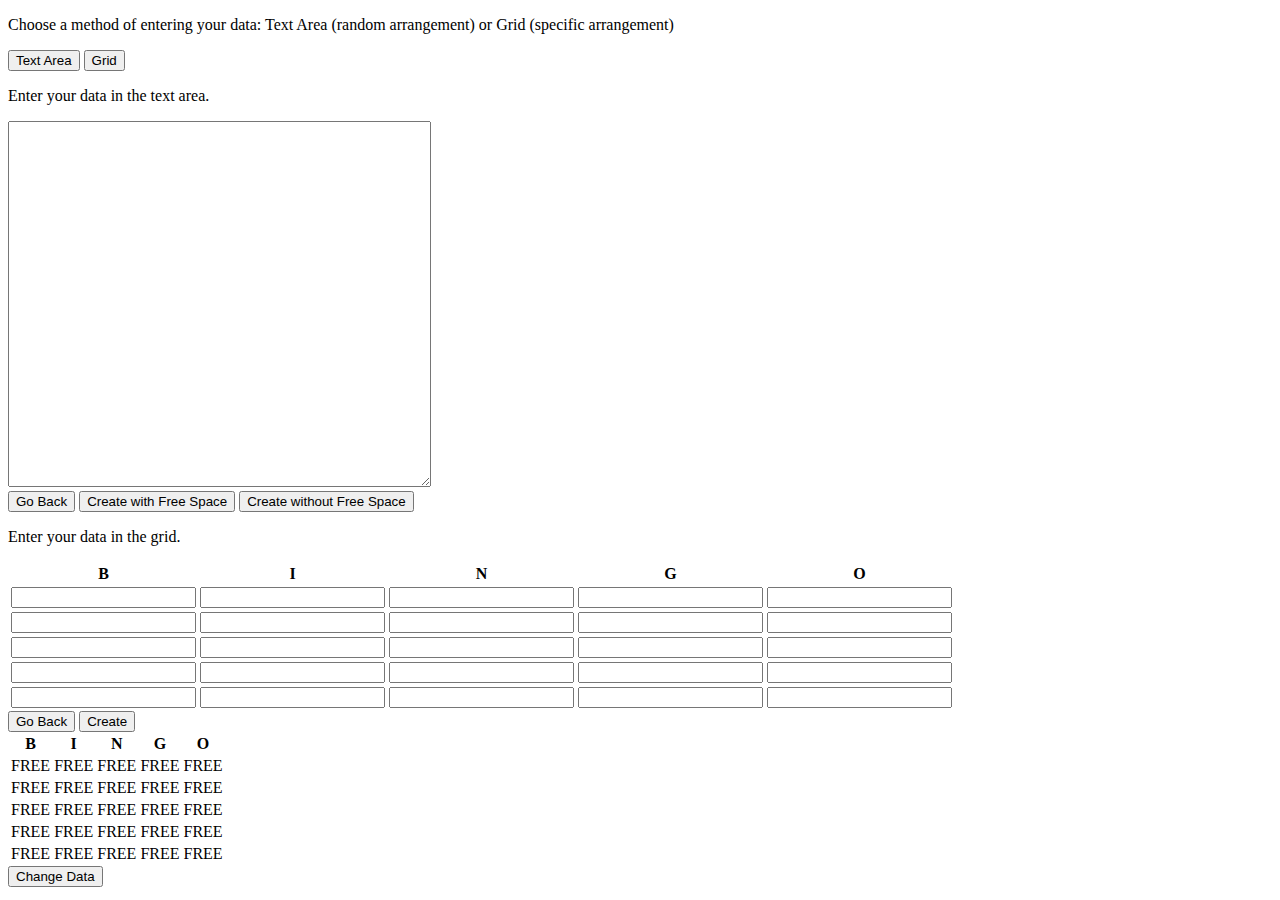
==== index.html @ 261ad6e4 "renamed bingo.html to index.html" ====
<!DOCTYPE html>
<html>
	<head>
		<meta charset="UTF-8">
		<title>BINGO</title>
	</head>
	<link rel="stylesheet" type="text/css" href="css/styles.css">
	<script src="https://ajax.googleapis.com/ajax/libs/jquery/2.1.3/jquery.min.js"></script>
	<script	src="js/main.js"></script>

	<body>
		<div id="setup">
			<div id="choose">
				<p>Choose a method of entering your data: Text Area (random arrangement) or Grid (specific arrangement)</p>
				<button id="chooseTextArea">Text Area</button>
				<button id="chooseGrid">Grid</button>
			</div>
			<div id="setup-textarea">
				<p>Enter your data in the text area.</p>
				<textarea id="textarea-data" rows="24" cols="50"></textarea>
				<br/>
				<button class="goback">Go Back</button>
				<button id="textarea-create-free">Create with Free Space</button>
				<button id="textarea-create-nofree">Create without Free Space</button>
			</div>
			<div id="setup-grid">
				<p>Enter your data in the grid.</p>
				<table>
					<tr>
						<th>B</th>
						<th>I</th>
						<th>N</th>
						<th>G</th>
						<th>O</th>
					</tr>
					<tr>
						<td><input type="text" id="setup0"></td>
						<td><input type="text" id="setup1"></td>
						<td><input type="text" id="setup2"></td>
						<td><input type="text" id="setup3"></td>
						<td><input type="text" id="setup4"></td>
					</tr>
					<tr>
						<td><input type="text" id="setup5"></td>
						<td><input type="text" id="setup6"></td>
						<td><input type="text" id="setup7"></td>
						<td><input type="text" id="setup8"></td>
						<td><input type="text" id="setup9"></td>
					</tr>
					<tr>
						<td><input type="text" id="setup10"></td>
						<td><input type="text" id="setup11"></td>
						<td><input type="text" id="setup12"></td>
						<td><input type="text" id="setup13"></td>
						<td><input type="text" id="setup14"></td>
					</tr>
					<tr>
						<td><input type="text" id="setup15"></td>
						<td><input type="text" id="setup16"></td>
						<td><input type="text" id="setup17"></td>
						<td><input type="text" id="setup18"></td>
						<td><input type="text" id="setup19"></td>
					</tr>
					<tr>
						<td><input type="text" id="setup20"></td>
						<td><input type="text" id="setup21"></td>
						<td><input type="text" id="setup22"></td>
						<td><input type="text" id="setup23"></td>
						<td><input type="text" id="setup24"></td>
					</tr>
				</table>
				<button class="goback">Go Back</button>
				<button id="grid-create">Create</button>
			</div>
		</div>
		<div id="board">
			<table>
				<tr>
					<th>B</th>
					<th>I</th>
					<th>N</th>
					<th>G</th>
					<th>O</th>
				</tr>
				<tr>
					<td id="board0">FREE</td>
					<td id="board1">FREE</td>
					<td id="board2">FREE</td>
					<td id="board3">FREE</td>
					<td id="board4">FREE</td>
				</tr>
				<tr>
					<td id="board5">FREE</td>
					<td id="board6">FREE</td>
					<td id="board7">FREE</td>
					<td id="board8">FREE</td>
					<td id="board9">FREE</td>
				</tr>
				<tr>
					<td id="board10">FREE</td>
					<td id="board11">FREE</td>
					<td id="board12">FREE</td>
					<td id="board13">FREE</td>
					<td id="board14">FREE</td>
				</tr>
				<tr>
					<td id="board15">FREE</td>
					<td id="board16">FREE</td>
					<td id="board17">FREE</td>
					<td id="board18">FREE</td>
					<td id="board19">FREE</td>
				</tr>
				<tr>
					<td id="board20">FREE</td>
					<td id="board21">FREE</td>
					<td id="board22">FREE</td>
					<td id="board23">FREE</td>
					<td id="board24">FREE</td>
				</tr>

			</table>
			<button id="setup-return">Change Data</button>
		</div>
	</body>
</html>
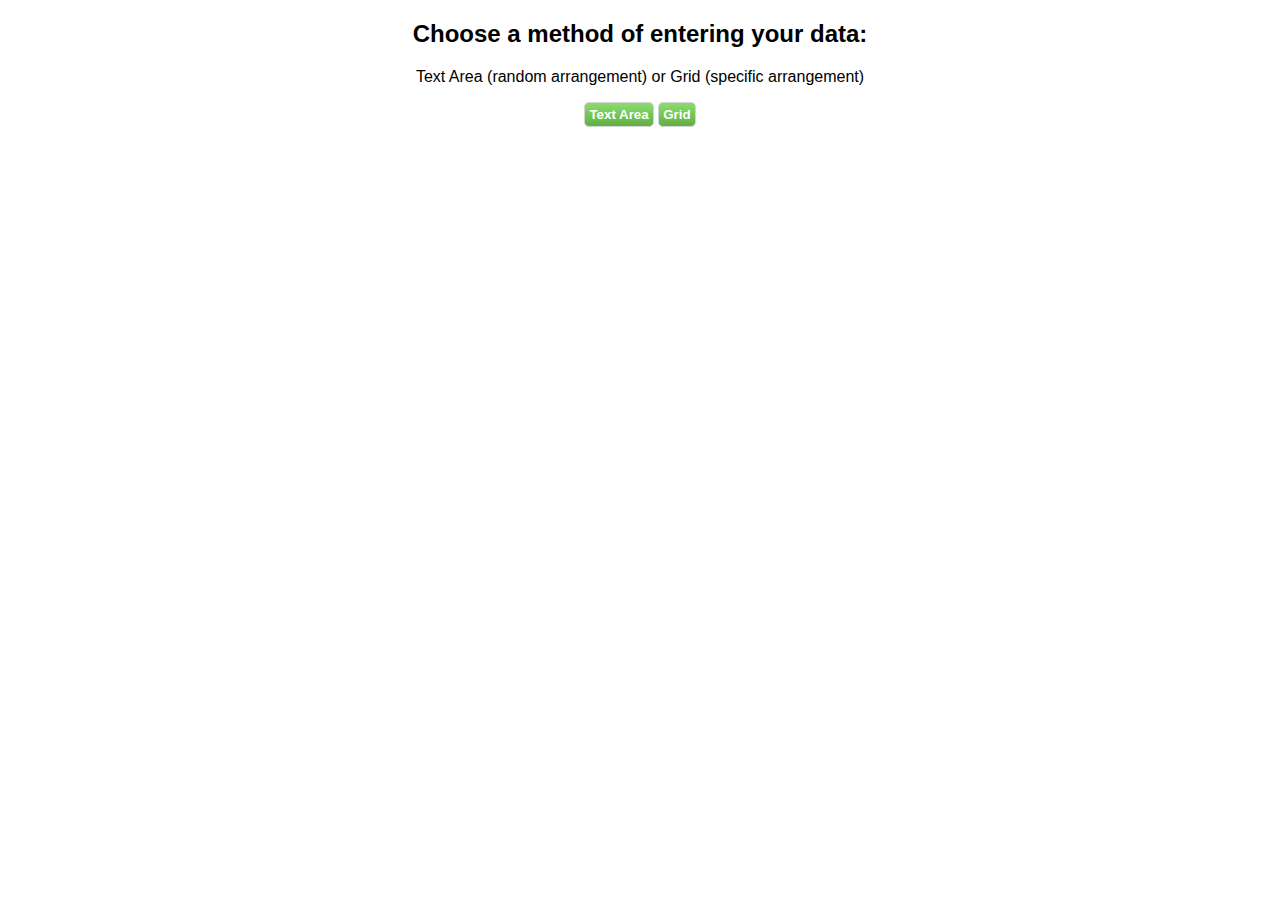
==== commit ed3f6f4b: "Added more functionality" ====
--- a/index.html
+++ b/index.html
@@ -9,22 +9,73 @@
 	<script	src="js/main.js"></script>
 
 	<body>
-		<div id="setup">
-			<div id="choose">
-				<p>Choose a method of entering your data: Text Area (random arrangement) or Grid (specific arrangement)</p>
-				<button id="chooseTextArea">Text Area</button>
-				<button id="chooseGrid">Grid</button>
+		<div id="container">
+			<div id="setup">
+				<div id="choose">
+					<h2>Choose a method of entering your data:</h2>
+					<p>Text Area (random arrangement) or Grid (specific arrangement)</p>
+					<button id="chooseTextArea">Text Area</button>
+					<button id="chooseGrid">Grid</button>
+				</div>
+				<div id="setup-textarea">
+					<h3>Enter your data in the text area.</h3>
+					<textarea id="textarea-data" rows="24" cols="50"></textarea>
+					<br/>
+					<button class="goback">Go Back</button>
+					<button id="textarea-create-free">Create with Free Space</button>
+					<button id="textarea-create-nofree">Create without Free Space</button>
+				</div>
+				<div id="setup-grid">
+					<h3>Enter your data in the grid.</h3>
+					<table id="setup-table">
+						<tr>
+							<th>B</th>
+							<th>I</th>
+							<th>N</th>
+							<th>G</th>
+							<th>O</th>
+						</tr>
+						<tr>
+							<td><input type="text" id="setup0"></td>
+							<td><input type="text" id="setup1"></td>
+							<td><input type="text" id="setup2"></td>
+							<td><input type="text" id="setup3"></td>
+							<td><input type="text" id="setup4"></td>
+						</tr>
+						<tr>
+							<td><input type="text" id="setup5"></td>
+							<td><input type="text" id="setup6"></td>
+							<td><input type="text" id="setup7"></td>
+							<td><input type="text" id="setup8"></td>
+							<td><input type="text" id="setup9"></td>
+						</tr>
+						<tr>
+							<td><input type="text" id="setup10"></td>
+							<td><input type="text" id="setup11"></td>
+							<td><input type="text" id="setup12"></td>
+							<td><input type="text" id="setup13"></td>
+							<td><input type="text" id="setup14"></td>
+						</tr>
+						<tr>
+							<td><input type="text" id="setup15"></td>
+							<td><input type="text" id="setup16"></td>
+							<td><input type="text" id="setup17"></td>
+							<td><input type="text" id="setup18"></td>
+							<td><input type="text" id="setup19"></td>
+						</tr>
+						<tr>
+							<td><input type="text" id="setup20"></td>
+							<td><input type="text" id="setup21"></td>
+							<td><input type="text" id="setup22"></td>
+							<td><input type="text" id="setup23"></td>
+							<td><input type="text" id="setup24"></td>
+						</tr>
+					</table>
+					<button class="goback">Go Back</button>
+					<button id="grid-create">Create</button>
+				</div>
 			</div>
-			<div id="setup-textarea">
-				<p>Enter your data in the text area.</p>
-				<textarea id="textarea-data" rows="24" cols="50"></textarea>
-				<br/>
-				<button class="goback">Go Back</button>
-				<button id="textarea-create-free">Create with Free Space</button>
-				<button id="textarea-create-nofree">Create without Free Space</button>
-			</div>
-			<div id="setup-grid">
-				<p>Enter your data in the grid.</p>
+			<div id="board">
 				<table>
 					<tr>
 						<th>B</th>
@@ -34,92 +85,45 @@
 						<th>O</th>
 					</tr>
 					<tr>
-						<td><input type="text" id="setup0"></td>
-						<td><input type="text" id="setup1"></td>
-						<td><input type="text" id="setup2"></td>
-						<td><input type="text" id="setup3"></td>
-						<td><input type="text" id="setup4"></td>
+						<td id="board0" class="final">FREE</td>
+						<td id="board1" class="final">FREE</td>
+						<td id="board2" class="final">FREE</td>
+						<td id="board3" class="final">FREE</td>
+						<td id="board4" class="final">FREE</td>
 					</tr>
 					<tr>
-						<td><input type="text" id="setup5"></td>
-						<td><input type="text" id="setup6"></td>
-						<td><input type="text" id="setup7"></td>
-						<td><input type="text" id="setup8"></td>
-						<td><input type="text" id="setup9"></td>
+						<td id="board5" class="final">FREE</td>
+						<td id="board6" class="final">FREE</td>
+						<td id="board7" class="final">FREE</td>
+						<td id="board8" class="final">FREE</td>
+						<td id="board9" class="final">FREE</td>
 					</tr>
 					<tr>
-						<td><input type="text" id="setup10"></td>
-						<td><input type="text" id="setup11"></td>
-						<td><input type="text" id="setup12"></td>
-						<td><input type="text" id="setup13"></td>
-						<td><input type="text" id="setup14"></td>
+						<td id="board10" class="final">FREE</td>
+						<td id="board11" class="final">FREE</td>
+						<td id="board12" class="final">FREE</td>
+						<td id="board13" class="final">FREE</td>
+						<td id="board14" class="final">FREE</td>
 					</tr>
 					<tr>
-						<td><input type="text" id="setup15"></td>
-						<td><input type="text" id="setup16"></td>
-						<td><input type="text" id="setup17"></td>
-						<td><input type="text" id="setup18"></td>
-						<td><input type="text" id="setup19"></td>
+						<td id="board15" class="final">FREE</td>
+						<td id="board16" class="final">FREE</td>
+						<td id="board17" class="final">FREE</td>
+						<td id="board18" class="final">FREE</td>
+						<td id="board19" class="final">FREE</td>
 					</tr>
 					<tr>
-						<td><input type="text" id="setup20"></td>
-						<td><input type="text" id="setup21"></td>
-						<td><input type="text" id="setup22"></td>
-						<td><input type="text" id="setup23"></td>
-						<td><input type="text" id="setup24"></td>
+						<td id="board20" class="final">FREE</td>
+						<td id="board21" class="final">FREE</td>
+						<td id="board22" class="final">FREE</td>
+						<td id="board23" class="final">FREE</td>
+						<td id="board24" class="final">FREE</td>
 					</tr>
 				</table>
-				<button class="goback">Go Back</button>
-				<button id="grid-create">Create</button>
+				<br/>
+				<br/>
+				<button id="setup-return">Change Data</button>
 			</div>
-		</div>
-		<div id="board">
-			<table>
-				<tr>
-					<th>B</th>
-					<th>I</th>
-					<th>N</th>
-					<th>G</th>
-					<th>O</th>
-				</tr>
-				<tr>
-					<td id="board0">FREE</td>
-					<td id="board1">FREE</td>
-					<td id="board2">FREE</td>
-					<td id="board3">FREE</td>
-					<td id="board4">FREE</td>
-				</tr>
-				<tr>
-					<td id="board5">FREE</td>
-					<td id="board6">FREE</td>
-					<td id="board7">FREE</td>
-					<td id="board8">FREE</td>
-					<td id="board9">FREE</td>
-				</tr>
-				<tr>
-					<td id="board10">FREE</td>
-					<td id="board11">FREE</td>
-					<td id="board12">FREE</td>
-					<td id="board13">FREE</td>
-					<td id="board14">FREE</td>
-				</tr>
-				<tr>
-					<td id="board15">FREE</td>
-					<td id="board16">FREE</td>
-					<td id="board17">FREE</td>
-					<td id="board18">FREE</td>
-					<td id="board19">FREE</td>
-				</tr>
-				<tr>
-					<td id="board20">FREE</td>
-					<td id="board21">FREE</td>
-					<td id="board22">FREE</td>
-					<td id="board23">FREE</td>
-					<td id="board24">FREE</td>
-				</tr>
-
-			</table>
-			<button id="setup-return">Change Data</button>
 		</div>
 	</body>
 </html>--- a/css/styles.css
+++ b/css/styles.css
@@ -0,0 +1,48 @@
+#container {
+	font-family: Helvetica;
+	text-align: center;
+}
+#textarea-data{
+	resize: none;
+}
+#setup-table {
+	margin-left: auto;
+	margin-right: auto;
+}
+.final {
+	background-color: #ddd;
+	padding: 25px 25px 25px 25px;
+	text-align: center;
+	width: 20%;
+	border-radius: 5px;
+}
+.final:hover {
+	background-color: #ccc;
+}
+.done, .done:hover {
+	background-color: #f44;
+}
+button {
+	font-family: inherit;
+	background-color: #60B044;
+	background-image: -webkit-linear-gradient(top, #8ADD6D, #60B044);
+	background-image: -moz-linear-gradient(top, #8ADD6D, #60B044);
+	background-image: -ms-linear-gradient(top, #8ADD6D, #60B044);
+	background-image: -o-linear-gradient(top, #8ADD6D, #60B044);
+	background-image: linear-gradient(to bottom, #8ADD6D, #60B044);
+	border: 1px solid #D5D5D5;
+	border-radius: 5px;
+	font-weight: bold;
+	padding: 4px 4px 4px 4px;
+	color: white;
+	/*http://css3buttongenerator.com/*/
+}
+button:hover {
+	background-color: #609044;
+	border: 1px solid #AAAAAA;
+	background-image: -webkit-linear-gradient(top, #60B044, #609044);
+	background-image: -moz-linear-gradient(top, #60B044, #609044);
+	background-image: -ms-linear-gradient(top, #60B044, #609044);
+	background-image: -o-linear-gradient(top, #60B044, #609044);
+	background-image: linear-gradient(to bottom, #60B044, #609044);
+}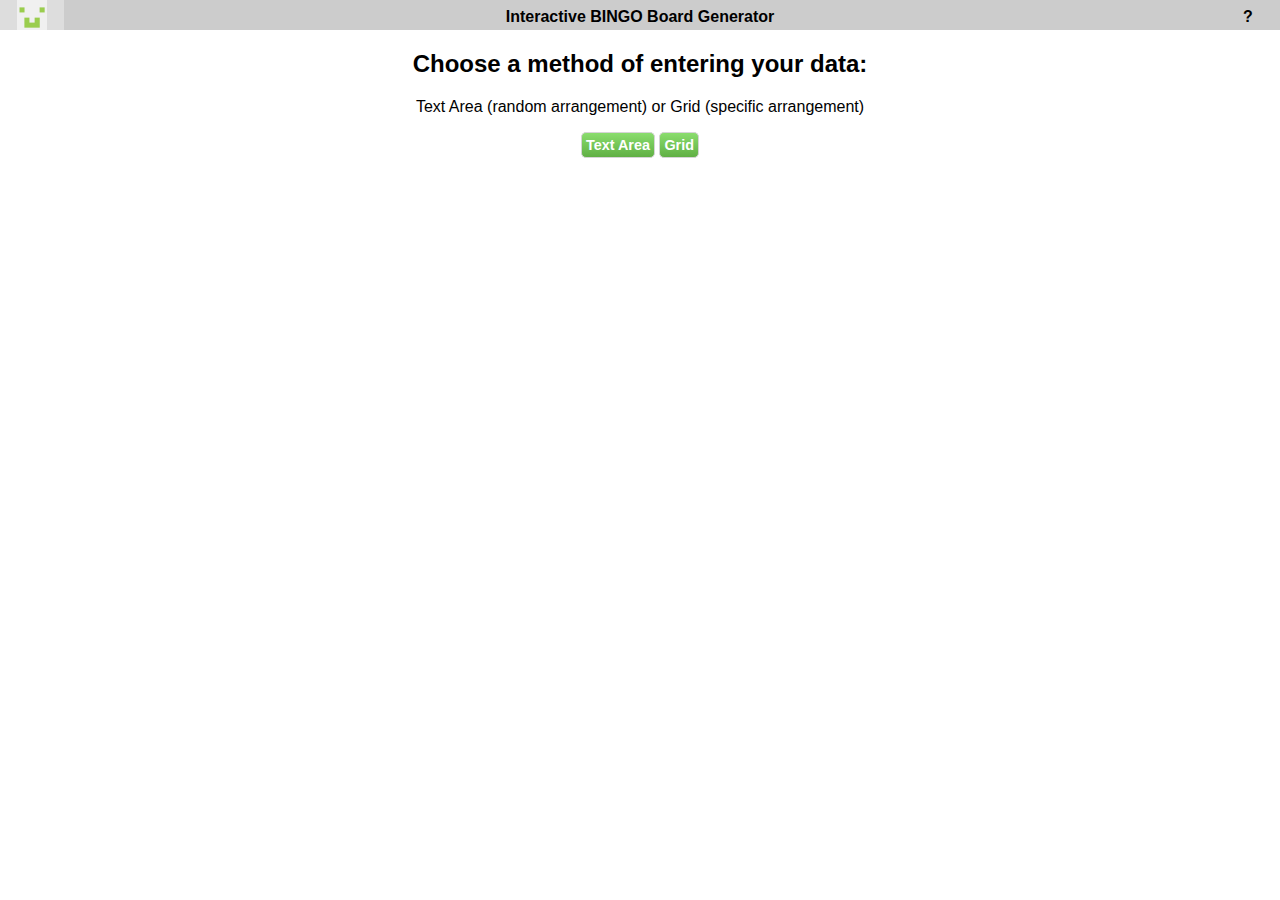
==== commit 67832f77: "Lots of frontend work and added an About page" ====
--- a/index.html
+++ b/index.html
@@ -3,13 +3,28 @@
 	<head>
 		<meta charset="UTF-8">
 		<title>BINGO</title>
+		<link rel="stylesheet" type="text/css" href="css/styles.css">
+		<script src="https://ajax.googleapis.com/ajax/libs/jquery/2.1.3/jquery.min.js"></script>
+		<script	src="js/main.js"></script>
 	</head>
-	<link rel="stylesheet" type="text/css" href="css/styles.css">
-	<script src="https://ajax.googleapis.com/ajax/libs/jquery/2.1.3/jquery.min.js"></script>
-	<script	src="js/main.js"></script>
 
 	<body>
 		<div id="container">
+			<div id="header">
+				<a href="https://github.com/philipsdyoo/bingo" target="_blank">
+					<div id="ghpropic-container">
+						<img src="images/ghpropic.png" id="ghpropic">
+					</div>
+				</a>
+				<div id="header-container">
+					<p class="header-par">Interactive BINGO Board Generator</p>
+				</div>
+				<a href="about.html">
+					<div id="about-container">
+						<p class="header-par">?</p>
+					</div>
+				</a>
+			</div>
 			<div id="setup">
 				<div id="choose">
 					<h2>Choose a method of entering your data:</h2>
@@ -85,39 +100,39 @@
 						<th>O</th>
 					</tr>
 					<tr>
-						<td id="board0" class="final">FREE</td>
-						<td id="board1" class="final">FREE</td>
-						<td id="board2" class="final">FREE</td>
-						<td id="board3" class="final">FREE</td>
-						<td id="board4" class="final">FREE</td>
+						<td id="board0" class="final"></td>
+						<td id="board1" class="final"></td>
+						<td id="board2" class="final"></td>
+						<td id="board3" class="final"></td>
+						<td id="board4" class="final"></td>
 					</tr>
 					<tr>
-						<td id="board5" class="final">FREE</td>
-						<td id="board6" class="final">FREE</td>
-						<td id="board7" class="final">FREE</td>
-						<td id="board8" class="final">FREE</td>
-						<td id="board9" class="final">FREE</td>
+						<td id="board5" class="final"></td>
+						<td id="board6" class="final"></td>
+						<td id="board7" class="final"></td>
+						<td id="board8" class="final"></td>
+						<td id="board9" class="final"></td>
 					</tr>
 					<tr>
-						<td id="board10" class="final">FREE</td>
-						<td id="board11" class="final">FREE</td>
-						<td id="board12" class="final">FREE</td>
-						<td id="board13" class="final">FREE</td>
-						<td id="board14" class="final">FREE</td>
+						<td id="board10" class="final"></td>
+						<td id="board11" class="final"></td>
+						<td id="board12" class="final"></td>
+						<td id="board13" class="final"></td>
+						<td id="board14" class="final"></td>
 					</tr>
 					<tr>
-						<td id="board15" class="final">FREE</td>
-						<td id="board16" class="final">FREE</td>
-						<td id="board17" class="final">FREE</td>
-						<td id="board18" class="final">FREE</td>
-						<td id="board19" class="final">FREE</td>
+						<td id="board15" class="final"></td>
+						<td id="board16" class="final"></td>
+						<td id="board17" class="final"></td>
+						<td id="board18" class="final"></td>
+						<td id="board19" class="final"></td>
 					</tr>
 					<tr>
-						<td id="board20" class="final">FREE</td>
-						<td id="board21" class="final">FREE</td>
-						<td id="board22" class="final">FREE</td>
-						<td id="board23" class="final">FREE</td>
-						<td id="board24" class="final">FREE</td>
+						<td id="board20" class="final"></td>
+						<td id="board21" class="final"></td>
+						<td id="board22" class="final"></td>
+						<td id="board23" class="final"></td>
+						<td id="board24" class="final"></td>
 					</tr>
 				</table>
 				<br/>
--- a/css/styles.css
+++ b/css/styles.css
@@ -1,17 +1,76 @@
+body {
+	margin: 0;
+	padding: 0;
+}
 #container {
-	font-family: Helvetica;
+	font-family: Helvetica, sans-serif;
 	text-align: center;
+}
+a {
+	color: black;
+	text-decoration: none;
 }
 #textarea-data{
 	resize: none;
 }
-#setup-table {
+textarea {
+	border: 2px solid #ccc;
+	border-radius: 5px;
+}
+input {
+	border: 2px solid #ccc;
+	border-radius: 3px;
+	padding: 5px;
+}
+#header {
+	background-color: #ccc;
+	width: 100%;
+	height: 30px;
+}
+#ghpropic-container {
+	width: 5%;
+	height: 30px;
+	float: left;
+}
+#ghpropic-container:hover {
+	background-color: #ddd;
+}
+#ghpropic {
+	width: 30px;
+	height: auto;
+}
+#header-container {
+	width: 90%;
+	height: inherit;
+	float: left;
+	font-weight: bold;
+}
+#about-container {
+	width: 5%;
+	height: 30px;
+	float: left;
+	font-weight: bold;
+}
+#about-container:hover {
+	background-color: #ddd;
+}
+.header-par {
+	margin: 8px 0 0 0;
+	width: 100%;
+	height: inherit;
+	text-align: center;
+	float: left;
+}
+table {
 	margin-left: auto;
 	margin-right: auto;
 }
+th {
+	font-size: 1.2em;
+}
 .final {
 	background-color: #ddd;
-	padding: 25px 25px 25px 25px;
+	padding: 25px;
 	text-align: center;
 	width: 20%;
 	border-radius: 5px;
@@ -21,6 +80,15 @@
 }
 .done, .done:hover {
 	background-color: #f44;
+}
+#todo-container {
+	width: 50%;
+	margin-left: auto;
+	margin-right: auto;
+	text-align: left;
+}
+#board {
+	margin-top: 40px;
 }
 button {
 	font-family: inherit;
@@ -35,6 +103,7 @@
 	font-weight: bold;
 	padding: 4px 4px 4px 4px;
 	color: white;
+	font-size: 0.9em;
 	/*http://css3buttongenerator.com/*/
 }
 button:hover {
